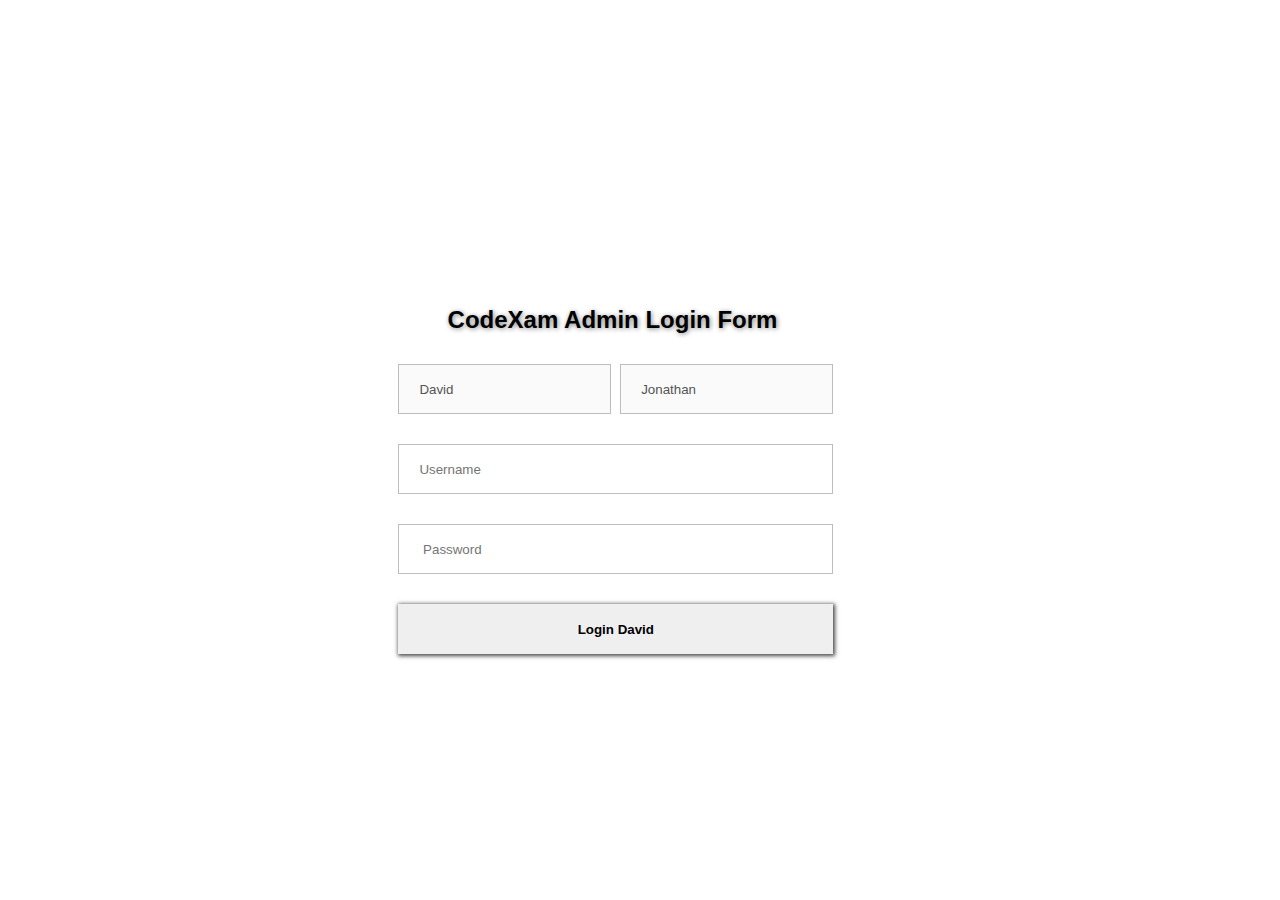
==== index.html @ 786a8ffd "Added All FIles" ====
<!DOCTYPE html>
<html lang="en">

<head>
	<meta charset="UTF-8">
	<meta http-equiv="X-UA-Compatible" content="IE=edge">
	<meta name="viewport" content="width=device-width, initial-scale=1.0">
	<title>Document</title>
	<link rel="stylesheet" href="index.css">
</head>

<body>
	<main>
		<div class="body-container">
			<h2 class="text-name">CodeXam Admin Login Form</h2>
			<!-- <h2 class="text-name">Login Form</h2> -->
			<form">
				<div class="container">
					<div class="input-container">
						<input type="text" name="" class="input"value=David placeholder="Firstname"  id="" disabled>
						<input type="text" name="" class="input" value="Jonathan" placeholder="lastname" id="" disabled >
					</div>
					<!-- <input type="text" name="" class="input" placeholder="" id=""> -->
					<!-- IMPLEMENTING SELECT OPTION -->
					<input type="text" name="" class="input" placeholder="Username" id="">
					<input type="text" name="" class="input" placeholder=" Password" id="">
					<input type="submit" value="Login David">
					<!-- <div class="anchor"><a href="#">Don't Have an account</a></div> -->
				</div>
				
			</form>
			
		</div>
	</div>
	</main>
</body>

</html>
---- index.css ----
*{
	padding:0;
	margin:0;
	box-sizing:border-box;
	font-family: Verdana, Geneva, Tahoma, sans-serif;
}
.body-container{
	height:100vh;
	width:100%;
	display:flex;
	flex-direction: column;
	justify-content: center;
	align-items: center;
	margin-top:-80px;
	
}
.container{
	height:100px;
	width:100%;
}
.input-container{
	display:flex;
	justify-content: space-between;
	width:90%;
}
.input{
	padding-left: 20px;
	width:90%;
	height:50px;
	margin-top:30px;
	border:1px solid rgb(190, 189, 189);
}
.input:focus{
	box-shadow:1px 1px 4px 1px rgb(190, 189, 189) ;
}

.input-container input{
width:49%;
height:50px;
}
input[type=submit]{
	height:50px;
	width:90%;
	margin-top:30px;
	border:none;
	/* transition:1s; */
	font-weight: bolder;
	box-shadow:1px 1px 4px 1px rgb(74, 73, 73) ;
	
}
input[type=submit]:hover{
	box-shadow: none;
}
input:focus{
	outline: none;
}
.text-name{
	margin-left:-55px;
	text-shadow:1px 1px 5px grey;
	user-select: none;
}
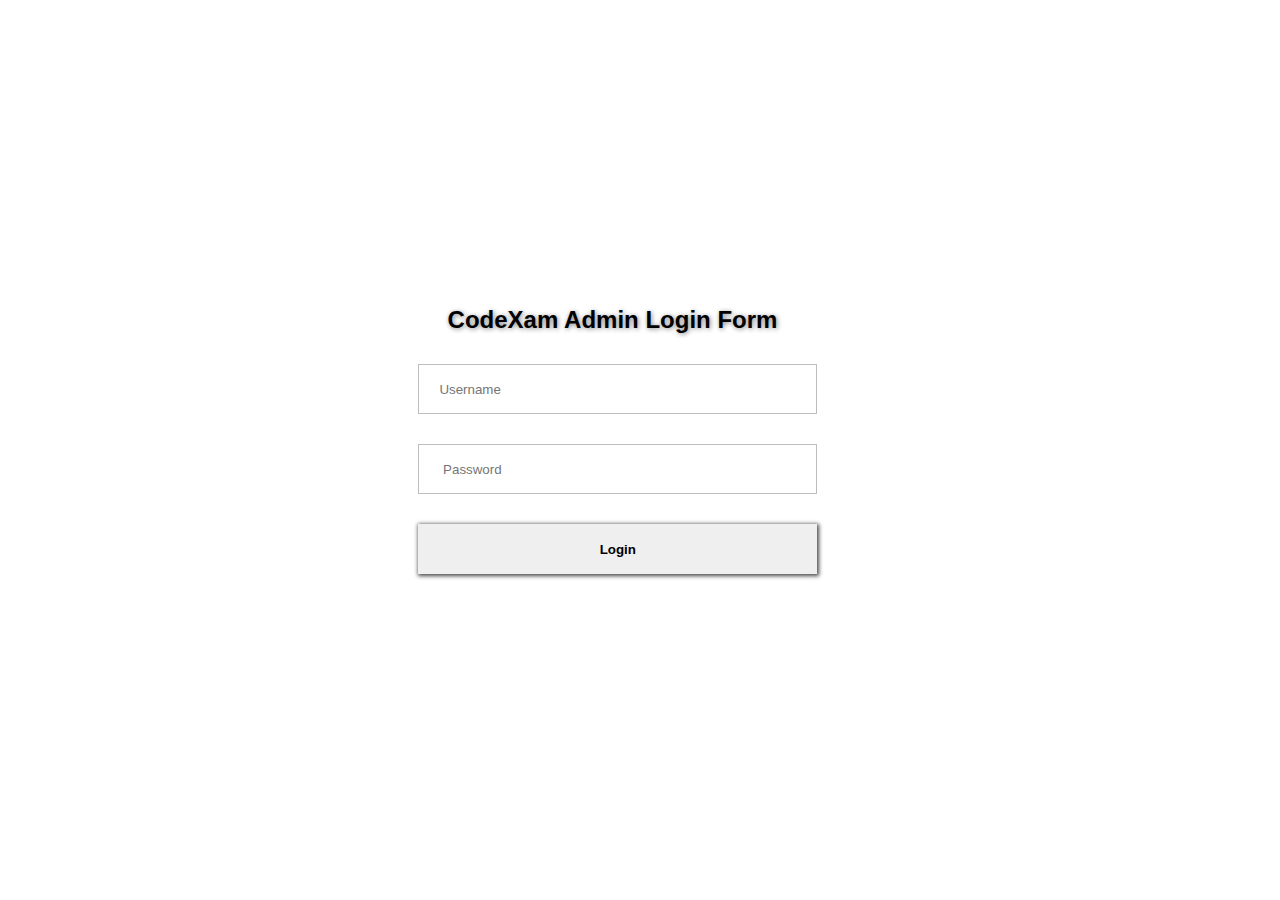
==== commit 6e1dd552: "added new features" ====
--- a/index.html
+++ b/index.html
@@ -14,17 +14,18 @@
 		<div class="body-container">
 			<h2 class="text-name">CodeXam Admin Login Form</h2>
 			<!-- <h2 class="text-name">Login Form</h2> -->
-			<form">
+			<form id="form">
 				<div class="container">
-					<div class="input-container">
-						<input type="text" name="" class="input"value=David placeholder="Firstname"  id="" disabled>
-						<input type="text" name="" class="input" value="Jonathan" placeholder="lastname" id="" disabled >
-					</div>
+					<!-- <div class="input-container"> -->
+						<!-- REMEMBER YOU ARE ADDING PHP TO THE VALUE-->
+						<!-- <input type="text" name="" class="input"value=David placeholder="Firstname" id="" disabled>
+						<input type="text" name="" class="input" value="Jonathan" placeholder="lastname" id="" disabled > -->
+					<!-- </div> -->
 					<!-- <input type="text" name="" class="input" placeholder="" id=""> -->
 					<!-- IMPLEMENTING SELECT OPTION -->
-					<input type="text" name="" class="input" placeholder="Username" id="">
-					<input type="text" name="" class="input" placeholder=" Password" id="">
-					<input type="submit" value="Login David">
+					<input type="text" name="" class="input" placeholder="Username" id="Username">
+					<input type="text" name="" class="input" placeholder=" Password" id="Password">
+					<input type="submit" value="Login">
 					<!-- <div class="anchor"><a href="#">Don't Have an account</a></div> -->
 				</div>
 				
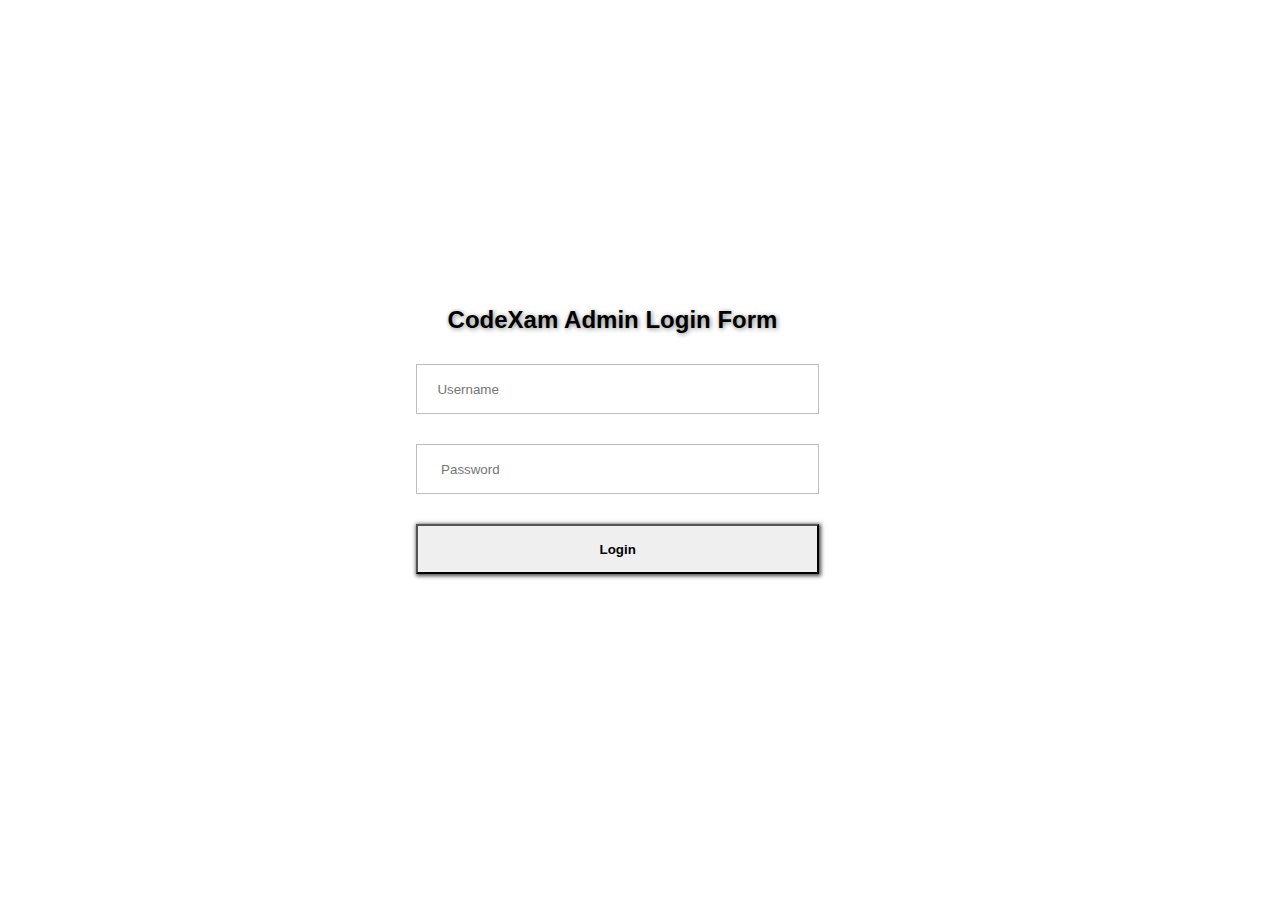
==== commit 30fb683b: "added some files" ====
--- a/index.html
+++ b/index.html
@@ -13,20 +13,11 @@
 	<main>
 		<div class="body-container">
 			<h2 class="text-name">CodeXam Admin Login Form</h2>
-			<!-- <h2 class="text-name">Login Form</h2> -->
 			<form id="form">
 				<div class="container">
-					<!-- <div class="input-container"> -->
-						<!-- REMEMBER YOU ARE ADDING PHP TO THE VALUE-->
-						<!-- <input type="text" name="" class="input"value=David placeholder="Firstname" id="" disabled>
-						<input type="text" name="" class="input" value="Jonathan" placeholder="lastname" id="" disabled > -->
-					<!-- </div> -->
-					<!-- <input type="text" name="" class="input" placeholder="" id=""> -->
-					<!-- IMPLEMENTING SELECT OPTION -->
-					<input type="text" name="" class="input" placeholder="Username" id="Username">
-					<input type="text" name="" class="input" placeholder=" Password" id="Password">
-					<input type="submit" value="Login">
-					<!-- <div class="anchor"><a href="#">Don't Have an account</a></div> -->
+					<input type="text"class="input" placeholder="Username" id="uname">
+					<input type="text"class="input" placeholder=" Password" id="pword">
+					<input type="submit" id="login" value="Login">
 				</div>
 				
 			</form>
@@ -35,5 +26,8 @@
 	</div>
 	</main>
 </body>
+<div class="pop-text"><div  id="div"></div></div>
+<script src=assets/admin/src/jquery/jquery-3.6.3.min.js></script>
+<script src="assets/admin/src/ajax/login.js"></script>
 
 </html>--- a/index.css
+++ b/index.css
@@ -42,7 +42,7 @@
 	height:50px;
 	width:90%;
 	margin-top:30px;
-	border:none;
+	border:2px outset black;
 	/* transition:1s; */
 	font-weight: bolder;
 	box-shadow:1px 1px 4px 1px rgb(74, 73, 73) ;
@@ -50,6 +50,7 @@
 }
 input[type=submit]:hover{
 	box-shadow: none;
+	border:2px inset black;
 }
 input:focus{
 	outline: none;
@@ -59,6 +60,37 @@
 	text-shadow:1px 1px 5px grey;
 	user-select: none;
 }
+.pop-text{
+	height:100vh;
+	width: 100%;
+	position: absolute;
+	background-color: rgb(117, 115, 115);
+	z-index:4;
+	/* display: flex; */
+	justify-content: center;
+	align-items: center;
+	opacity: .8;
+	margin-top:-545px;
+	display: none;
+}
+#div{
+	height:200px;
+	width:600px;
+	background-color: white;
+	display:flex;
+	align-items: center;
+	justify-content: center;
+	word-wrap: break-word;
+	padding:10px;
+	flex-direction: column;
+	font-family: 'Lucida Sans', 'Lucida Sans Regular', 'Lucida Grande', 'Lucida Sans Unicode', Geneva, Verdana, sans-serif;
+	font-weight:bolder;
+	box-shadow: 1px 1px 1px 1px black;
+	text-align: center;
+	text-transform: uppercase;
+	border-bottom: 1px solid black;
+	border-right:1px solid grey;
+}
 
 
 
